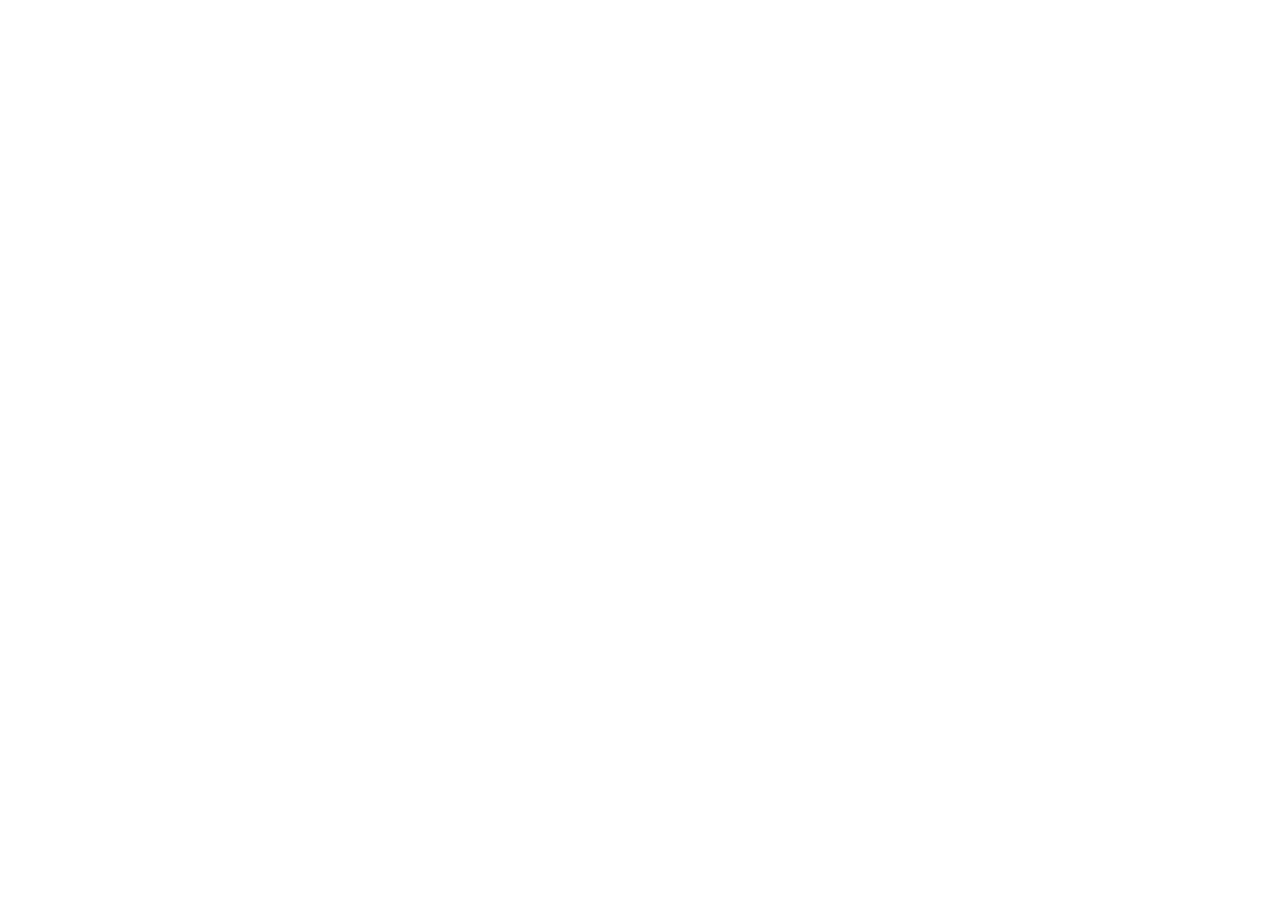
==== capitulo01/fundamentos.html @ 2325afd6 "Estruturando arquivos e pastas do repositório. Sumário em andamento." ====
<!DOCTYPE html>
<html lang="pt-BR">
  <head>
    <meta charset="utf-8" />
    <meta name="viewport" content="width=device-width, initial-scale=1" />
    <meta name="author" content="José Guilherme" />
    <title>Fundamentos</title>
  </head>
  <body></body>
</html>
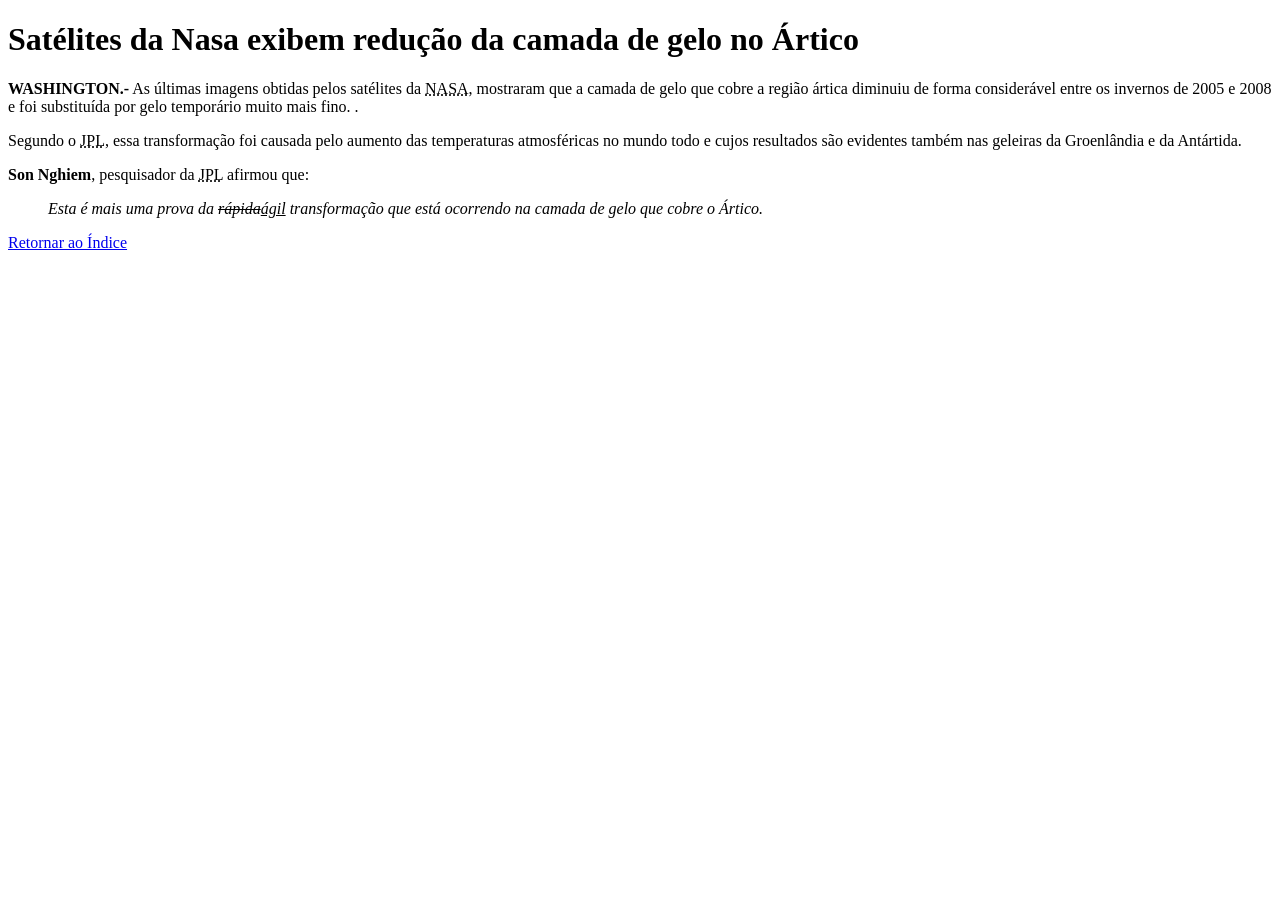
==== commit 70034d1b: "- Adicionado conteúdo textual (Lorem Ipsum) para a página de "Introdução" - Adicionado conteúdo text" ====
--- a/capitulo01/fundamentos.html
+++ b/capitulo01/fundamentos.html
@@ -6,5 +6,40 @@
     <meta name="author" content="José Guilherme" />
     <title>Fundamentos</title>
   </head>
-  <body></body>
+  <body>
+    <header>
+      <h1>Satélites da Nasa exibem redução da camada de gelo no Ártico</h1>
+    </header>
+
+    <section>
+      <p>
+        <strong>WASHINGTON.-</strong> As últimas imagens obtidas pelos satélites
+        da
+        <abbr title="National Aeronautics and Space Administration">NASA</abbr>,
+        mostraram que a camada de gelo que cobre a região ártica diminuiu de
+        forma considerável entre os invernos de 2005 e 2008 e foi substituída
+        por gelo temporário muito mais fino. .
+      </p>
+
+      <p>
+        Segundo o
+        <abbr title="Jet Propulsion Laboratory">JPL</abbr>, essa transformação
+        foi causada pelo aumento das temperaturas atmosféricas no mundo todo e
+        cujos resultados são evidentes também nas geleiras da Groenlândia e da
+        Antártida.
+      </p>
+
+      <strong>Son Nghiem</strong>, pesquisador da
+      <abbr title="Jet Propulsion Laboratory">JPL</abbr> afirmou que:
+      <blockquote>
+        <i
+          >Esta é mais uma prova da <del>rápida</del
+          ><ins>ágil</ins> transformação que está ocorrendo na camada de gelo
+          que cobre o Ártico.</i
+        >
+      </blockquote>
+    </section>
+
+    <a href="/index.html">Retornar ao Índice</a>
+  </body>
 </html>
